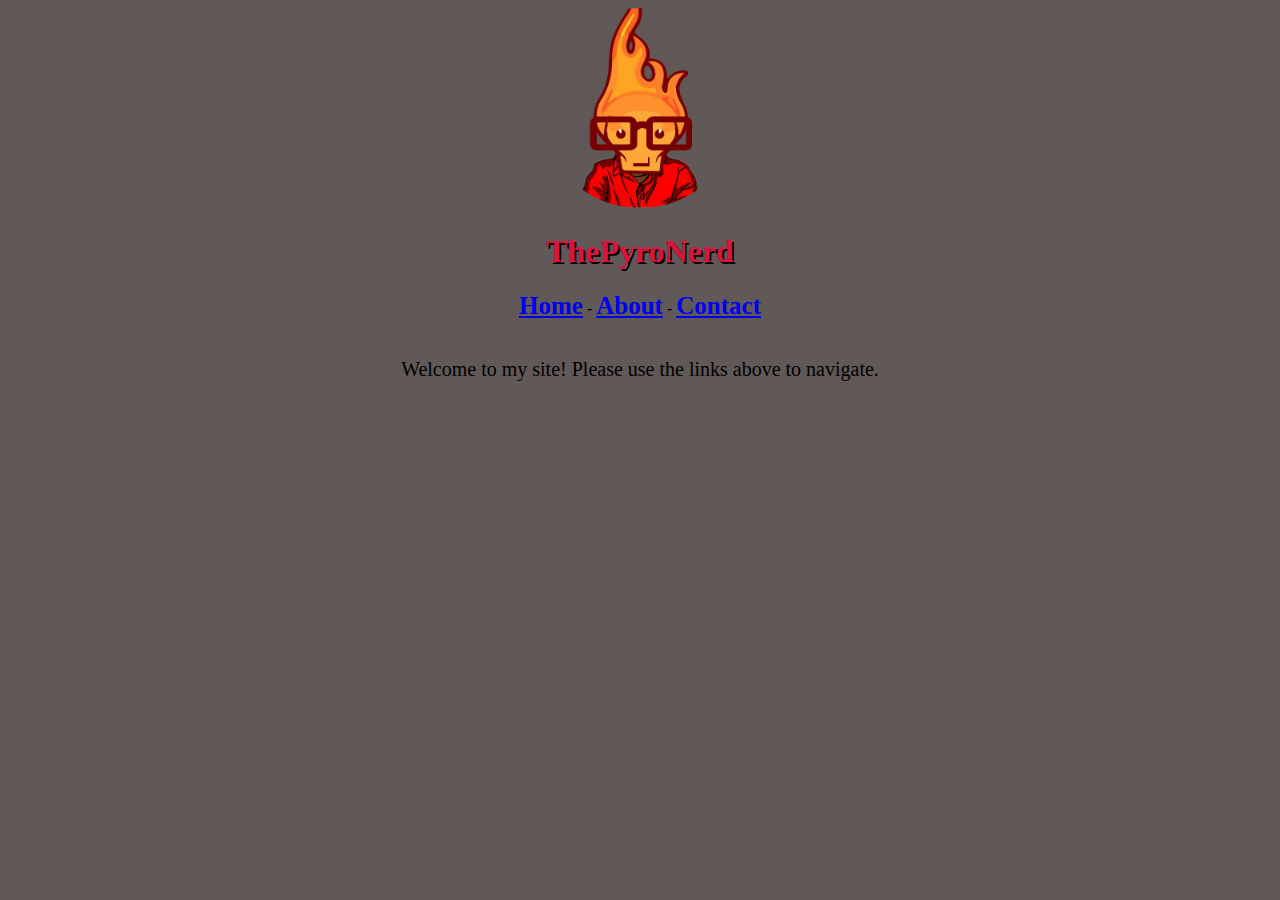
==== index.html @ 7f598f87 "Initial commit" ====
<!DOCTYPE html>
<html>
  <!-- This is an HTML comment; build your site between these HTML tags -->
  <head>
    <link rel="stylesheet" href="styles.css"/>
    <title>ThePyroNerd</title>
  </head>
  <body>
    <header>
        <img width="200" src="ThePyroNerd.jpg" alt="Site Logo">
        <h1>ThePyroNerd</h1>
    </header>
    <main>
      <section>
        <div>
          <a href="index.html">Home</a> -
          <a href="about.html">About</a> -
          <a href="contact.html">Contact</a>
        </div></br>
      </section>
    </main>
    <footer>
      <div>
        <p>Welcome to my site! Please use the links above to navigate.</p>
      </div>
    </footer>
  </body>
</html>
---- styles.css ----
/* This is a CSS comment. Put your CSS styling below this line */
header {
  color: crimson;
  text-align: center;
  text-shadow: 2px 2px black;
}
body {
  color: black;
  background-color: rgb(97, 89, 87);
  text-align: center;
}
img {
  border-radius: 50%;
}
a {
  font-size: 25px;
  font-weight: bold;
}
p {
  font-size: 20px;
}
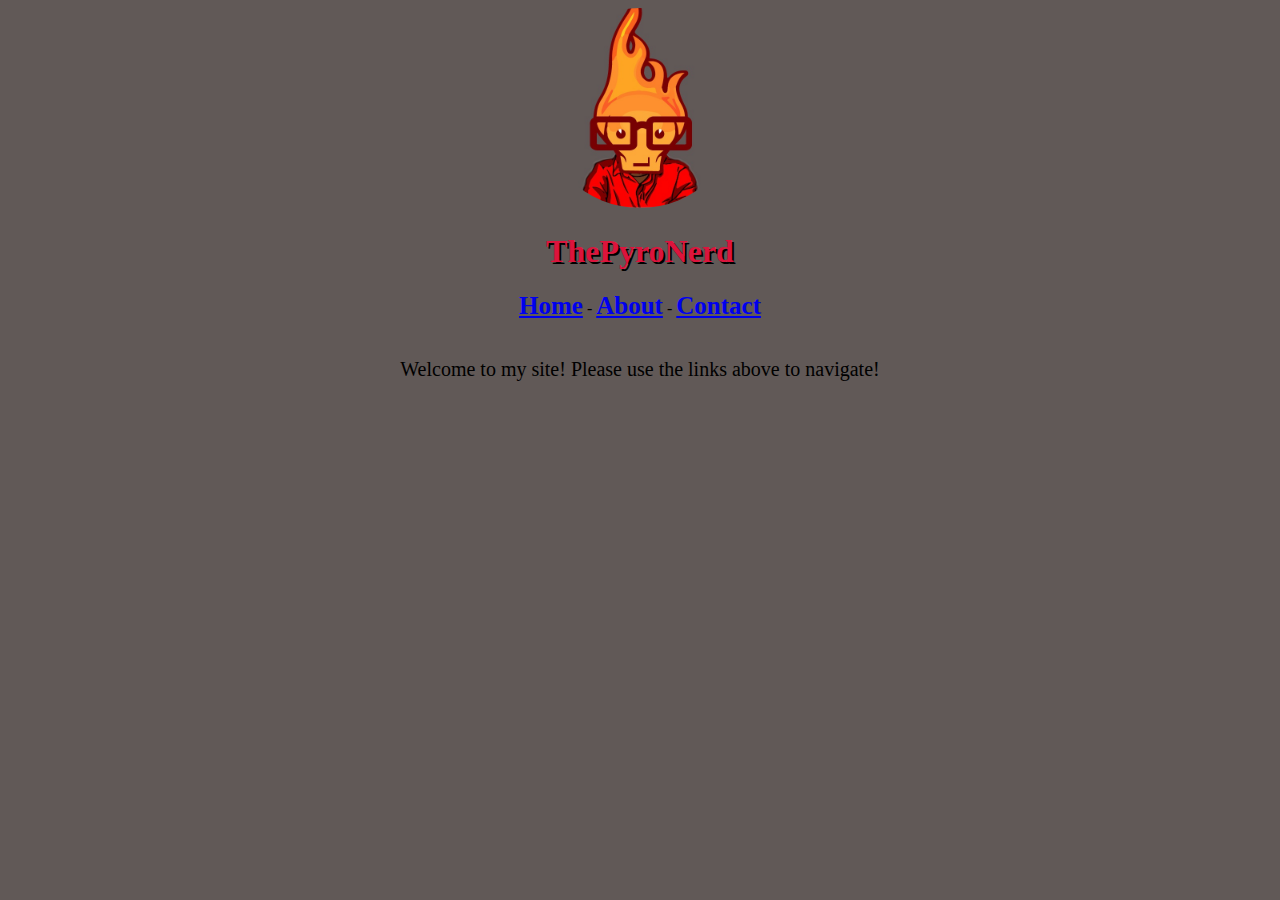
==== commit 663ddfbb: "Minor site text changes." ====
--- a/index.html
+++ b/index.html
@@ -21,7 +21,7 @@
     </main>
     <footer>
       <div>
-        <p>Welcome to my site! Please use the links above to navigate.</p>
+        <p>Welcome to my site! Please use the links above to navigate!</p>
       </div>
     </footer>
   </body>
